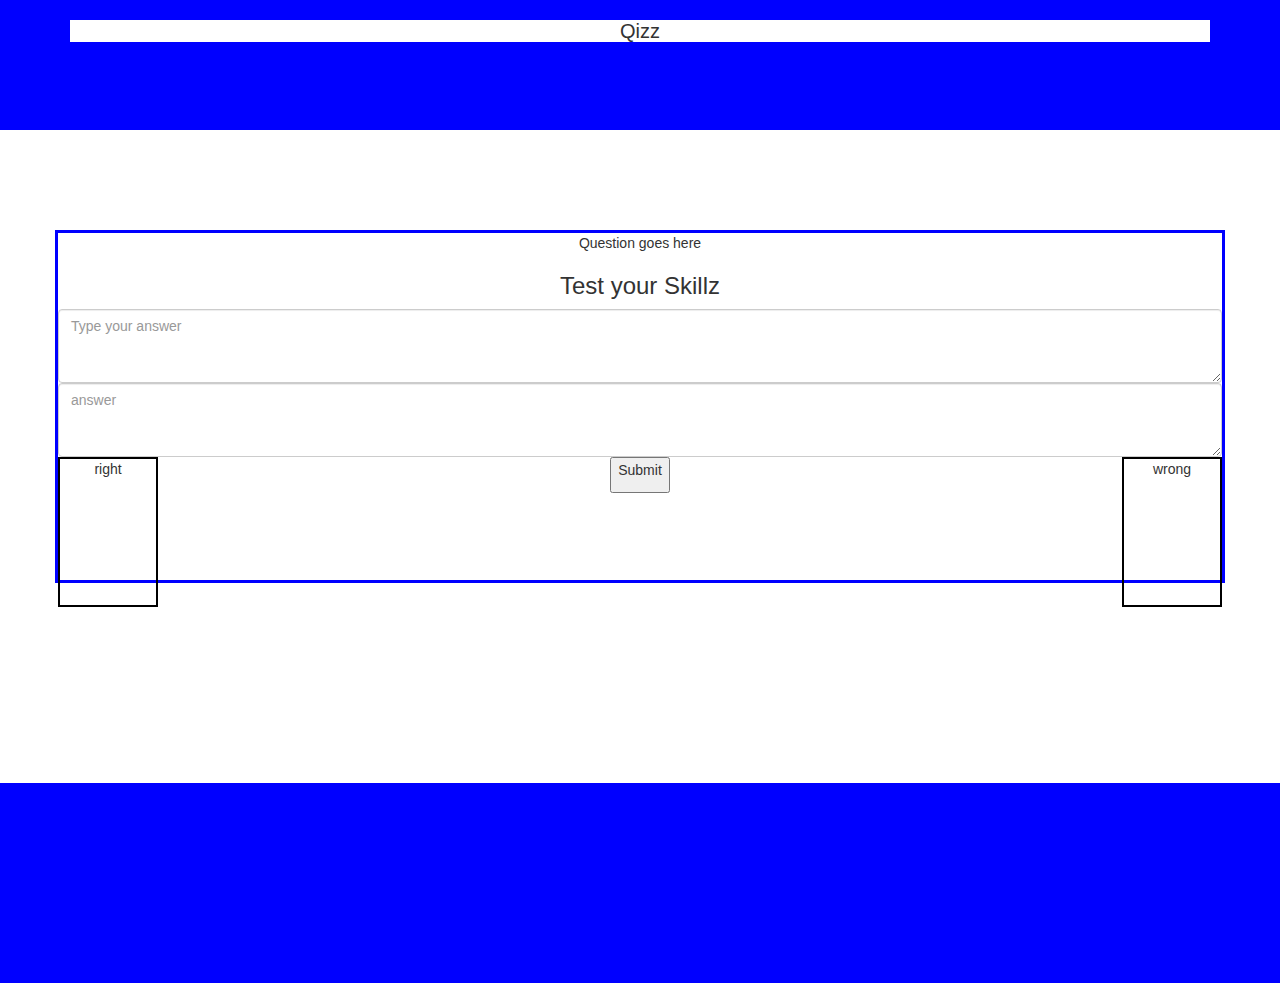
==== home.html @ 44c479fd "phase1" ====
<!doctype html>
<html lang="en">

<head>
    <meta charset="utf-8">
    <meta http-equiv="x-ua-compatible" content="ie=edge">
    <meta name="viewport" content="width=device-width, initial-scale=1.0">
    <title>Quizztime</title>


    <!-- css -->
    <link rel="stylesheet" href="https://maxcdn.bootstrapcdn.com/bootstrap/3.3.7/css/bootstrap.min.css"integrity="sha384-BVYiiSIFeK1dGmJRAkycuHAHRg32OmUcww7on3RYdg4Va+PmSTsz/K68vbdEjh4u" crossorigin="anonymous">

    <link rel="stylesheet" type="text/css" href="custom.css">

    <!-- Font -->
    <link href='https://fonts.googleapis.com/css?family=Lato:400,700' rel='stylesheet' type='text/css'>

    <link href='https://fonts.googleapis.com/css?family=Satisfy' rel='stylesheet' type='text/css'>



</head>

<body>

        <div class="row">


            <header class="H1">
              <div class="container">
              <h1 class="oh1">Qizz</h1>
              <canvas id="demoCanvas" width="800" height="300"></canvas>
            </header>
          </div>
        </div>

    <div class="container">
      <div class="row">
          <div class="questionbox">
            <form>
            <div id="question">Question goes here</div>

            <h3>Test your Skillz</h3>
            <textarea class="form-control" id="submit" placeholder="Type your answer" rows="3"></textarea>

              <textarea class="form-control" id="resultss" placeholder="answer" rows="3"></textarea>



            <aside class="right"><div id="rightCounter">right</div></aside>
            <aside class="left"><div id="wrongCounter">wrong</div></aside>
            <button id="sub">
              <p>
                Submit
              </p>
</button>
            </form>
          </div>
      </div>

    </div>


    <footer>

    </footer>


    <script src="https://code.jquery.com/jquery-3.1.0.min.js" integrity="sha256-cCueBR6CsyA4/9szpPfrX3s49M9vUU5BgtiJj06wt/s=" crossorigin="anonymous"></script>
    <script src="https://maxcdn.bootstrapcdn.com/bootstrap/3.3.7/js/bootstrap.min.js" integrity="sha384-Tc5IQib027qvyjSMfHjOMaLkfuWVxZxUPnCJA7l2mCWNIpG9mGCD8wGNIcPD7Txa" crossorigin="anonymous"></script>
  <script type="text/javascript" src="https://code.createjs.com/createjs-2015.11.26.min.js"></script>
    <script type="text/javascript" src="main.js"></script>
</body>

</html>
---- custom.css ----
.div-ext{
    /*background-color: blue;*/
  }
  .boxr{
text-align: right;
border: 2px;
border-color: black;
border-style: solid;
  }
  #wrongCounter{
text-align: center;;
border: 2px;
border-color: black;
border-style: solid;
float: right;
height: 150px;
width: 100px;
  }
.H1{
  background-color: blue;
  height: 130px;

}

.oh1{
  background-color: white;
  text-decoration-color: white;
  height: 1 px;
  font-size: 20px;
  text-align: center;

}

  .right{


  }

  #rightCounter{
text-align: center;
border: 2px;
border-color: black;
border-style: solid;
float: left;
height: 150px;
width: 100px;
}
.form-control{
  
}

  .questionbox{
    text-align: center;
    border-style: solid;
    border-color: blue;
    height: 353px;
    margin-top: 100px;
    margin-bottom: 200px;
  }
  .head1{
    background-color: white;
  }

  .Logoo {
  font-family: 'Satisfy', cursive;
  font-size:80px;
  z-index: 1000;
  text-align: center;

  }
  .Logoob {
  font-family: 'Satisfy';
  font-size:30px;
  text-align: left;

  }
  .fire1{
    background-color: pink;
    height: 700px;
  }
  footer{

      background-color: blue;
    text-align: center;
    height: 200px;


  }
  .boxx {
    text-align: center;
  }
.cent{
  background-color: white;
}

.backgroundbody{
      background-color: blue;
}

.head1 {
    background-color: white;
 text-align: center;
}


//
// Forms
// --------------------------------------------------


// Normalize non-controls
//
// Restyle and baseline non-control form elements.

fieldset {
  padding: 0;
  margin: 0;
  border: 0;
  // Chrome and Firefox set a `min-width: min-content;` on fieldsets,
  // so we reset that to ensure it behaves more like a standard block element.
  // See https://github.com/twbs/bootstrap/issues/12359.
  min-width: 0;
}

legend {
  display: block;
  width: 100%;
  padding: 0;
  margin-bottom: @line-height-computed;
  font-size: (@font-size-base * 1.5);
  line-height: inherit;
  color: @legend-color;
  border: 0;
  border-bottom: 1px solid @legend-border-color;
}

label {
  display: inline-block;
  max-width: 100%; // Force IE8 to wrap long content (see https://github.com/twbs/bootstrap/issues/13141)
  margin-bottom: 5px;
  font-weight: bold;
}


// Normalize form controls
//
// While most of our form styles require extra classes, some basic normalization
// is required to ensure optimum display with or without those classes to better
// address browser inconsistencies.

// Override content-box in Normalize (* isn't specific enough)
input[type="search"] {
  .box-sizing(border-box);
}

// Position radios and checkboxes better
input[type="radio"],
input[type="checkbox"] {
  margin: 4px 0 0;
  margin-top: 1px \9; // IE8-9
  line-height: normal;
}

input[type="file"] {
  display: block;
}

// Make range inputs behave like textual form controls
input[type="range"] {
  display: block;
  width: 100%;
}

// Make multiple select elements height not fixed
select[multiple],
select[size] {
  height: auto;
}

// Focus for file, radio, and checkbox
input[type="file"]:focus,
input[type="radio"]:focus,
input[type="checkbox"]:focus {
  .tab-focus();
}

// Adjust output element
output {
  display: block;
  padding-top: (@padding-base-vertical + 1);
  font-size: @font-size-base;
  line-height: @line-height-base;
  color: @input-color;
}


// Common form controls
//
// Shared size and type resets for form controls. Apply `.form-control` to any
// of the following form controls:
//
// select
// textarea
// input[type="text"]
// input[type="password"]
// input[type="datetime"]
// input[type="datetime-local"]
// input[type="date"]
// input[type="month"]
// input[type="time"]
// input[type="week"]
// input[type="number"]
// input[type="email"]
// input[type="url"]
// input[type="search"]
// input[type="tel"]
// input[type="color"]

.form-control {
  display: block;
  width: 100%;
  height: @input-height-base; // Make inputs at least the height of their button counterpart (base line-height + padding + border)
  padding: @padding-base-vertical @padding-base-horizontal;
  font-size: @font-size-base;
  line-height: @line-height-base;
  color: @input-color;
  background-color: @input-bg;
  background-image: none; // Reset unusual Firefox-on-Android default style; see https://github.com/necolas/normalize.css/issues/214
  border: 1px solid @input-border;
  border-radius: @input-border-radius; // Note: This has no effect on <select>s in some browsers, due to the limited stylability of <select>s in CSS.
  .box-shadow(inset 0 1px 1px rgba(0,0,0,.075));
  .transition(~"border-color ease-in-out .15s, box-shadow ease-in-out .15s");

  // Customize the `:focus` state to imitate native WebKit styles.
  .form-control-focus();

  // Placeholder
  .placeholder();

  // Unstyle the caret on `<select>`s in IE10+.
  &::-ms-expand {
    border: 0;
    background-color: transparent;
  }

  // Disabled and read-only inputs
  //
  // HTML5 says that controls under a fieldset > legend:first-child won't be
  // disabled if the fieldset is disabled. Due to implementation difficulty, we
  // don't honor that edge case; we style them as disabled anyway.
  &[disabled],
  &[readonly],
  fieldset[disabled] & {
    background-color: @input-bg-disabled;
    opacity: 1; // iOS fix for unreadable disabled content; see https://github.com/twbs/bootstrap/issues/11655
  }

  &[disabled],
  fieldset[disabled] & {
    cursor: @cursor-disabled;
  }

  // Reset height for `textarea`s
  textarea& {
    height: auto;
  }
}


// Search inputs in iOS
//
// This overrides the extra rounded corners on search inputs in iOS so that our
// `.form-control` class can properly style them. Note that this cannot simply
// be added to `.form-control` as it's not specific enough. For details, see
// https://github.com/twbs/bootstrap/issues/11586.

input[type="search"] {
  -webkit-appearance: none;
}


// Special styles for iOS temporal inputs
//
// In Mobile Safari, setting `display: block` on temporal inputs causes the
// text within the input to become vertically misaligned. As a workaround, we
// set a pixel line-height that matches the given height of the input, but only
// for Safari. See https://bugs.webkit.org/show_bug.cgi?id=139848
//
// Note that as of 9.3, iOS doesn't support `week`.

@media screen and (-webkit-min-device-pixel-ratio: 0) {
  input[type="date"],
  input[type="time"],
  input[type="datetime-local"],
  input[type="month"] {
    &.form-control {
      line-height: @input-height-base;
    }

    &.input-sm,
    .input-group-sm & {
      line-height: @input-height-small;
    }

    &.input-lg,
    .input-group-lg & {
      line-height: @input-height-large;
    }
  }
}


// Form groups
//
// Designed to help with the organization and spacing of vertical forms. For
// horizontal forms, use the predefined grid classes.

.form-group {
  margin-bottom: @form-group-margin-bottom;
}


// Checkboxes and radios
//
// Indent the labels to position radios/checkboxes as hanging controls.

.radio,
.checkbox {
  position: relative;
  display: block;
  margin-top: 10px;
  margin-bottom: 10px;

  label {
    min-height: @line-height-computed; // Ensure the input doesn't jump when there is no text
    padding-left: 20px;
    margin-bottom: 0;
    font-weight: normal;
    cursor: pointer;
  }
}
.radio input[type="radio"],
.radio-inline input[type="radio"],
.checkbox input[type="checkbox"],
.checkbox-inline input[type="checkbox"] {
  position: absolute;
  margin-left: -20px;
  margin-top: 4px \9;
}

.radio + .radio,
.checkbox + .checkbox {
  margin-top: -5px; // Move up sibling radios or checkboxes for tighter spacing
}

// Radios and checkboxes on same line
.radio-inline,
.checkbox-inline {
  position: relative;
  display: inline-block;
  padding-left: 20px;
  margin-bottom: 0;
  vertical-align: middle;
  font-weight: normal;
  cursor: pointer;
}
.radio-inline + .radio-inline,
.checkbox-inline + .checkbox-inline {
  margin-top: 0;
  margin-left: 10px; // space out consecutive inline controls
}

// Apply same disabled cursor tweak as for inputs
// Some special care is needed because <label>s don't inherit their parent's `cursor`.
//
// Note: Neither radios nor checkboxes can be readonly.
input[type="radio"],
input[type="checkbox"] {
  &[disabled],
  &.disabled,
  fieldset[disabled] & {
    cursor: @cursor-disabled;
  }
}
// These classes are used directly on <label>s
.radio-inline,
.checkbox-inline {
  &.disabled,
  fieldset[disabled] & {
    cursor: @cursor-disabled;
  }
}
// These classes are used on elements with <label> descendants
.radio,
.checkbox {
  &.disabled,
  fieldset[disabled] & {
    label {
      cursor: @cursor-disabled;
    }
  }
}


// Static form control text
//
// Apply class to a `p` element to make any string of text align with labels in
// a horizontal form layout.

.form-control-static {
  // Size it appropriately next to real form controls
  padding-top: (@padding-base-vertical + 1);
  padding-bottom: (@padding-base-vertical + 1);
  // Remove default margin from `p`
  margin-bottom: 0;
  min-height: (@line-height-computed + @font-size-base);

  &.input-lg,
  &.input-sm {
    padding-left: 0;
    padding-right: 0;
  }
}


// Form control sizing
//
// Build on `.form-control` with modifier classes to decrease or increase the
// height and font-size of form controls.
//
// The `.form-group-* form-control` variations are sadly duplicated to avoid the
// issue documented in https://github.com/twbs/bootstrap/issues/15074.

.input-sm {
  .input-size(@input-height-small; @padding-small-vertical; @padding-small-horizontal; @font-size-small; @line-height-small; @input-border-radius-small);
}
.form-group-sm {
  .form-control {
    height: @input-height-small;
    padding: @padding-small-vertical @padding-small-horizontal;
    font-size: @font-size-small;
    line-height: @line-height-small;
    border-radius: @input-border-radius-small;
  }
  select.form-control {
    height: @input-height-small;
    line-height: @input-height-small;
  }
  textarea.form-control,
  select[multiple].form-control {
    height: auto;
  }
  .form-control-static {
    height: @input-height-small;
    min-height: (@line-height-computed + @font-size-small);
    padding: (@padding-small-vertical + 1) @padding-small-horizontal;
    font-size: @font-size-small;
    line-height: @line-height-small;
  }
}

.input-lg {
  .input-size(@input-height-large; @padding-large-vertical; @padding-large-horizontal; @font-size-large; @line-height-large; @input-border-radius-large);
}
.form-group-lg {
  .form-control {
    height: @input-height-large;
    padding: @padding-large-vertical @padding-large-horizontal;
    font-size: @font-size-large;
    line-height: @line-height-large;
    border-radius: @input-border-radius-large;
  }
  select.form-control {
    height: @input-height-large;
    line-height: @input-height-large;
  }
  textarea.form-control,
  select[multiple].form-control {
    height: auto;
  }
  .form-control-static {
    height: @input-height-large;
    min-height: (@line-height-computed + @font-size-large);
    padding: (@padding-large-vertical + 1) @padding-large-horizontal;
    font-size: @font-size-large;
    line-height: @line-height-large;
  }
}


// Form control feedback states
//
// Apply contextual and semantic states to individual form controls.

.has-feedback {
  // Enable absolute positioning
  position: relative;

  // Ensure icons don't overlap text
  .form-control {
    padding-right: (@input-height-base * 1.25);
  }
}
// Feedback icon (requires .glyphicon classes)
.form-control-feedback {
  position: absolute;
  top: 0;
  right: 0;
  z-index: 2; // Ensure icon is above input groups
  display: block;
  width: @input-height-base;
  height: @input-height-base;
  line-height: @input-height-base;
  text-align: center;
  pointer-events: none;
}
.input-lg + .form-control-feedback,
.input-group-lg + .form-control-feedback,
.form-group-lg .form-control + .form-control-feedback {
  width: @input-height-large;
  height: @input-height-large;
  line-height: @input-height-large;
}
.input-sm + .form-control-feedback,
.input-group-sm + .form-control-feedback,
.form-group-sm .form-control + .form-control-feedback {
  width: @input-height-small;
  height: @input-height-small;
  line-height: @input-height-small;
}

// Feedback states
.has-success {
  .form-control-validation(@state-success-text; @state-success-text; @state-success-bg);
}
.has-warning {
  .form-control-validation(@state-warning-text; @state-warning-text; @state-warning-bg);
}
.has-error {
  .form-control-validation(@state-danger-text; @state-danger-text; @state-danger-bg);
}

// Reposition feedback icon if input has visible label above
.has-feedback label {

  & ~ .form-control-feedback {
    top: (@line-height-computed + 5); // Height of the `label` and its margin
  }
  &.sr-only ~ .form-control-feedback {
    top: 0;
  }
}


// Help text
//
// Apply to any element you wish to create light text for placement immediately
// below a form control. Use for general help, formatting, or instructional text.

.help-block {
  display: block; // account for any element using help-block
  margin-top: 5px;
  margin-bottom: 10px;
  color: lighten(@text-color, 25%); // lighten the text some for contrast
}


// Inline forms
//
// Make forms appear inline(-block) by adding the `.form-inline` class. Inline
// forms begin stacked on extra small (mobile) devices and then go inline when
// viewports reach <768px.
//
// Requires wrapping inputs and labels with `.form-group` for proper display of
// default HTML form controls and our custom form controls (e.g., input groups).
//
// Heads up! This is mixin-ed into `.navbar-form` in navbars.less.

.form-inline {

  // Kick in the inline
  @media (min-width: @screen-sm-min) {
    // Inline-block all the things for "inline"
    .form-group {
      display: inline-block;
      margin-bottom: 0;
      vertical-align: middle;
    }

    // In navbar-form, allow folks to *not* use `.form-group`
    .form-control {
      display: inline-block;
      width: auto; // Prevent labels from stacking above inputs in `.form-group`
      vertical-align: middle;
    }

    // Make static controls behave like regular ones
    .form-control-static {
      display: inline-block;
    }

    .input-group {
      display: inline-table;
      vertical-align: middle;

      .input-group-addon,
      .input-group-btn,
      .form-control {
        width: auto;
      }
    }

    // Input groups need that 100% width though
    .input-group > .form-control {
      width: 100%;
    }

    .control-label {
      margin-bottom: 0;
      vertical-align: middle;
    }

    // Remove default margin on radios/checkboxes that were used for stacking, and
    // then undo the floating of radios and checkboxes to match.
    .radio,
    .checkbox {
      display: inline-block;
      margin-top: 0;
      margin-bottom: 0;
      vertical-align: middle;

      label {
        padding-left: 0;
      }
    }
    .radio input[type="radio"],
    .checkbox input[type="checkbox"] {
      position: relative;
      margin-left: 0;
    }

    // Re-override the feedback icon.
    .has-feedback .form-control-feedback {
      top: 0;
    }
  }
}


// Horizontal forms
//
// Horizontal forms are built on grid classes and allow you to create forms with
// labels on the left and inputs on the right.

.form-horizontal {

  // Consistent vertical alignment of radios and checkboxes
  //
  // Labels also get some reset styles, but that is scoped to a media query below.
  .radio,
  .checkbox,
  .radio-inline,
  .checkbox-inline {
    margin-top: 0;
    margin-bottom: 0;
    padding-top: (@padding-base-vertical + 1); // Default padding plus a border
  }
  // Account for padding we're adding to ensure the alignment and of help text
  // and other content below items
  .radio,
  .checkbox {
    min-height: (@line-height-computed + (@padding-base-vertical + 1));
  }

  // Make form groups behave like rows
  .form-group {
    .make-row();
  }

  // Reset spacing and right align labels, but scope to media queries so that
  // labels on narrow viewports stack the same as a default form example.
  @media (min-width: @screen-sm-min) {
    .control-label {
      text-align: right;
      margin-bottom: 0;
      padding-top: (@padding-base-vertical + 1); // Default padding plus a border
    }
  }

  // Validation states
  //
  // Reposition the icon because it's now within a grid column and columns have
  // `position: relative;` on them. Also accounts for the grid gutter padding.
  .has-feedback .form-control-feedback {
    right: floor((@grid-gutter-width / 2));
  }

  // Form group sizes
  //
  // Quick utility class for applying `.input-lg` and `.input-sm` styles to the
  // inputs and labels within a `.form-group`.
  .form-group-lg {
    @media (min-width: @screen-sm-min) {
      .control-label {
        padding-top: (@padding-large-vertical + 1);
        font-size: @font-size-large;
      }
    }
  }
  .form-group-sm {
    @media (min-width: @screen-sm-min) {
      .control-label {
        padding-top: (@padding-small-vertical + 1);
        font-size: @font-size-small;
      }
    }
  }
}
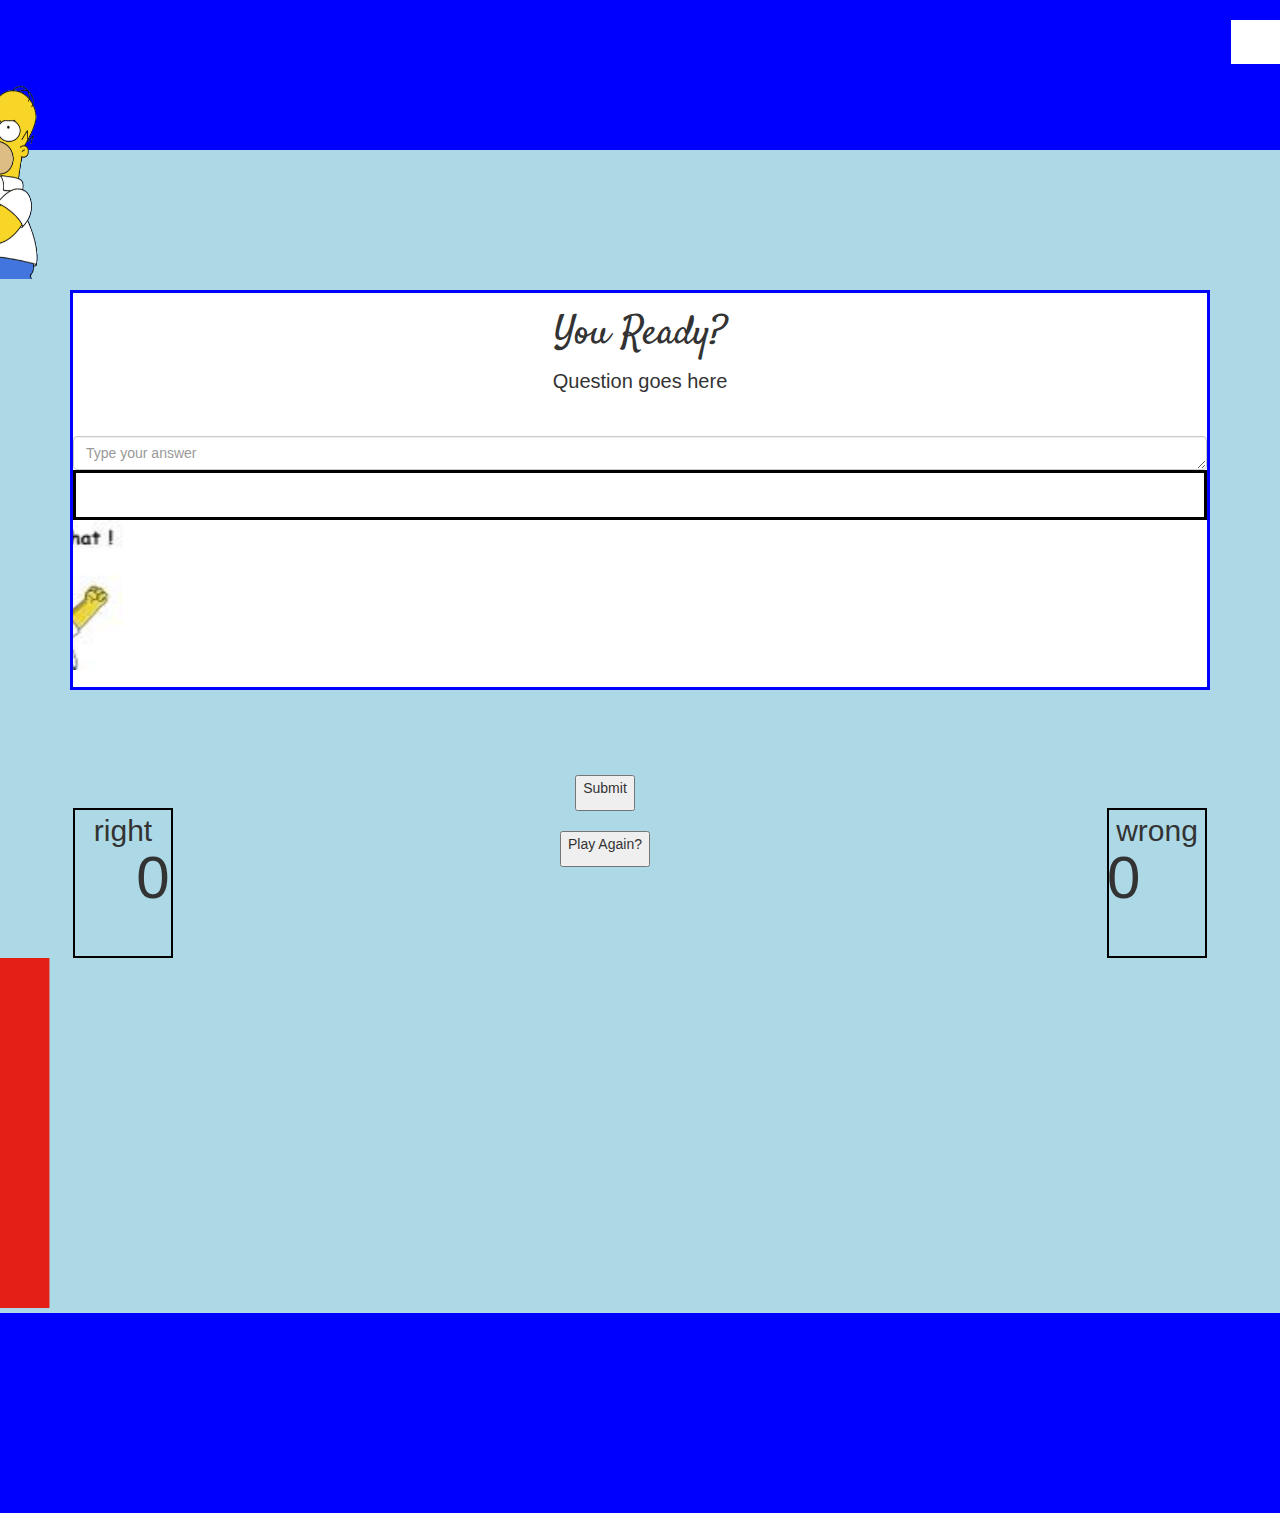
==== commit aa5ccb26: "90sretro" ====
--- a/home.html
+++ b/home.html
@@ -9,7 +9,7 @@
 
 
     <!-- css -->
-    <link rel="stylesheet" href="https://maxcdn.bootstrapcdn.com/bootstrap/3.3.7/css/bootstrap.min.css"integrity="sha384-BVYiiSIFeK1dGmJRAkycuHAHRg32OmUcww7on3RYdg4Va+PmSTsz/K68vbdEjh4u" crossorigin="anonymous">
+    <link rel="stylesheet" href="https://maxcdn.bootstrapcdn.com/bootstrap/3.3.7/css/bootstrap.min.css" integrity="sha384-BVYiiSIFeK1dGmJRAkycuHAHRg32OmUcww7on3RYdg4Va+PmSTsz/K68vbdEjh4u" crossorigin="anonymous">
 
     <link rel="stylesheet" type="text/css" href="custom.css">
 
@@ -23,53 +23,61 @@
 </head>
 
 <body>
+  <header class="H1">
 
+    <div class="container-fluid">
         <div class="row">
+              <marquee behavior="scroll" direction="left"><h1 class="oh1"><p>Trivia Time!!!</p></h1></marquee>
+              <marquee behavior="scroll" direction="right"><img src="homer2.png" width="200" height="200" alt="smile"></marquee>
+            </header>
+        </div>
+        <div class="container">
+          <br><br>
 
+            <div class="questionbox">
+                <h3 class="Logoo">You Ready?</h3>
+                <form id="myform">
+                    <div id="question">Question goes here</div>
+                    <br></br>
 
-            <header class="H1">
-              <div class="container">
-              <h1 class="oh1">Qizz</h1>
-              <canvas id="demoCanvas" width="800" height="300"></canvas>
-            </header>
-          </div>
-        </div>
+                    <textarea class="form-control" id="answer" placeholder="Type your answer" rows="1"></textarea>
+                    <div class="rbox"><p id="resultss"></p></div>
+                    <marquee behavior="scroll" direction="right">
+                  <img src="images.jpeg" width="150" height="150" alt="smile">
+                  </marquee>
+                  <br></br>
+                  <br></br>
+                  <br></br>
+                    <aside class="right">
+                        <div id="rightCounter">right</div>
+                        <div class="scoreR"><p>0</p>
+                        </div>
+                    </aside>
 
-    <div class="container">
-      <div class="row">
-          <div class="questionbox">
-            <form>
-            <div id="question">Question goes here</div>
+                    <aside class="wrong">
+                        <div id="wrongCounter">wrong</div>
+                        <div class="scoreW"><p>0</p></div>
+                    </aside>
 
-            <h3>Test your Skillz</h3>
-            <textarea class="form-control" id="submit" placeholder="Type your answer" rows="3"></textarea>
-
-              <textarea class="form-control" id="resultss" placeholder="answer" rows="3"></textarea>
-
-
-
-            <aside class="right"><div id="rightCounter">right</div></aside>
-            <aside class="left"><div id="wrongCounter">wrong</div></aside>
-            <button id="sub">
-              <p>
-                Submit
-              </p>
-</button>
-            </form>
-          </div>
+                    <button id="sub"><p>Submit</p></button>
+                    <br></br>
+                    <button id="reset"><p>Play Again?</p></button>
+                </form>
+            </div>
       </div>
-
     </div>
 
+      <marquee behavior="scroll" direction="right">
 
-    <footer>
+<img src="trivia-8.png" width="400" height="350" alt="play">
 
-    </footer>
+</marquee>
 
-
+  <footer>
+      </footer>
     <script src="https://code.jquery.com/jquery-3.1.0.min.js" integrity="sha256-cCueBR6CsyA4/9szpPfrX3s49M9vUU5BgtiJj06wt/s=" crossorigin="anonymous"></script>
     <script src="https://maxcdn.bootstrapcdn.com/bootstrap/3.3.7/js/bootstrap.min.js" integrity="sha384-Tc5IQib027qvyjSMfHjOMaLkfuWVxZxUPnCJA7l2mCWNIpG9mGCD8wGNIcPD7Txa" crossorigin="anonymous"></script>
-  <script type="text/javascript" src="https://code.createjs.com/createjs-2015.11.26.min.js"></script>
+    <script type="text/javascript" src="https://code.createjs.com/createjs-2015.11.26.min.js"></script>
     <script type="text/javascript" src="main.js"></script>
 </body>
 
--- a/custom.css
+++ b/custom.css
@@ -1,24 +1,33 @@
-  .div-ext{
-    /*background-color: blue;*/
-  }
+body{
+
+  background-color: lightblue;
+
+}
   .boxr{
 text-align: right;
 border: 2px;
 border-color: black;
 border-style: solid;
   }
+
+
+
   #wrongCounter{
-text-align: center;;
+text-align: center;
 border: 2px;
 border-color: black;
 border-style: solid;
 float: right;
 height: 150px;
 width: 100px;
-  }
+margin-top: 33px;
+font-size: 30px;
+  }
+
+
 .H1{
   background-color: blue;
-  height: 130px;
+  height: 150px;
 
 }
 
@@ -26,14 +35,84 @@
   background-color: white;
   text-decoration-color: white;
   height: 1 px;
-  font-size: 20px;
+  font-size: 40px;
   text-align: center;
 
 }
 
-  .right{
-
-
+.scoreR{
+  display: fixed;
+  float: left;
+  text-align: center;
+  height: 150px;
+  width: 100px;
+  margin-left: -70px;
+  padding-top: 60px;
+  font-size: 60px;
+}
+.scoreW{
+  float: right;
+  text-align: center;
+  height: 150px;
+  width: 100px;
+  padding-top: 60px;
+  padding-left: 100px;
+  padding-right: -90px;
+  font-size: 60px;
+}
+
+#question{
+    font-size: 20px;
+
+}
+
+p{
+    -webkit-animation: color-change 10s infinite;
+    -moz-animation: color-change 10s infinite;
+    -o-animation: color-change 10s infinite;
+    -ms-animation: color-change 10s infinite;
+    animation: color-change 10s infinite;
+}
+
+@-webkit-keyframes color-change {
+    0% { color: yellow; }
+    50% { color: #2011E2; }
+    100% { color: #D06; }
+}
+@-moz-keyframes color-change {
+  0% { color: yellow; }
+  50% { color: #2011E2; }
+  100% { color: #D06; }
+}
+@-ms-keyframes color-change {
+  0% { color: yellow; }
+  50% { color: #2011E2; }
+  100% { color: #D06; }
+}
+@-o-keyframes color-change {
+  0% { color: #02AC1E; }
+  50% { color: #2011E2; }
+  100% { color: #D06; }
+}
+@keyframes color-change {
+  0% { color: #EB01A5; }
+  50% { color: #2011E2; }
+  100% { color: #D06; }
+}
+
+  }
+  #resultss{
+    text-align: center;
+    border: 3px;
+    border-color: black;
+    border-style: solid;
+    height: 50px;
+  }
+  .rbox{
+    border: 3px;
+    border-color: black;
+    border-style: solid;
+    height: 50px;
   }
 
   #rightCounter{
@@ -44,18 +123,22 @@
 float: left;
 height: 150px;
 width: 100px;
+margin-top: 33px;
+font-size: 30px;
+
 }
 .form-control{
-  
+
 }
 
   .questionbox{
     text-align: center;
     border-style: solid;
     border-color: blue;
-    height: 353px;
+    height: 400px;
     margin-top: 100px;
-    margin-bottom: 200px;
+    margin-bottom: 180px;
+    background-color: white;
   }
   .head1{
     background-color: white;
@@ -63,9 +146,10 @@
 
   .Logoo {
   font-family: 'Satisfy', cursive;
-  font-size:80px;
+  font-size:40px;
   z-index: 1000;
   text-align: center;
+  text-decoration-color: : blue;
 
   }
   .Logoob {
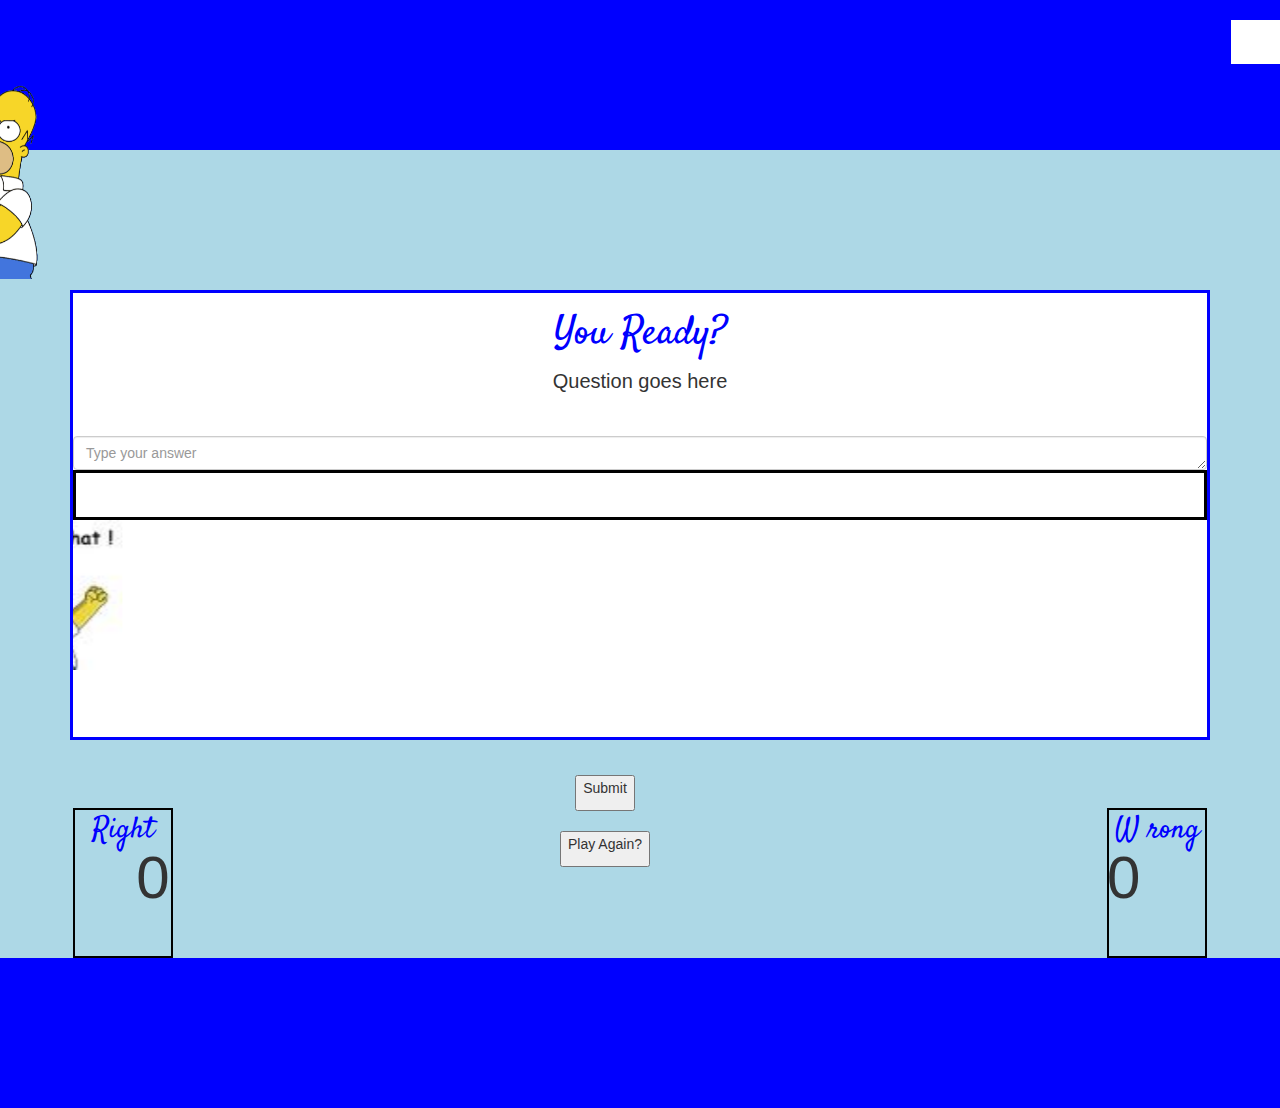
==== commit d02a9d56: "addingmore" ====
--- a/home.html
+++ b/home.html
@@ -35,7 +35,7 @@
           <br><br>
 
             <div class="questionbox">
-                <h3 class="Logoo">You Ready?</h3>
+                <h3 class="Logoo"><p>You Ready?</p></h3>
                 <form id="myform">
                     <div id="question">Question goes here</div>
                     <br></br>
@@ -49,13 +49,13 @@
                   <br></br>
                   <br></br>
                     <aside class="right">
-                        <div id="rightCounter">right</div>
+                        <div class="Logoo"  id="rightCounter">Right</div>
                         <div class="scoreR"><p>0</p>
                         </div>
                     </aside>
 
                     <aside class="wrong">
-                        <div id="wrongCounter">wrong</div>
+                        <div class="Logoo" id="wrongCounter">W  rong</div>
                         <div class="scoreW"><p>0</p></div>
                     </aside>
 
@@ -67,11 +67,6 @@
       </div>
     </div>
 
-      <marquee behavior="scroll" direction="right">
-
-<img src="trivia-8.png" width="400" height="350" alt="play">
-
-</marquee>
 
   <footer>
       </footer>
--- a/custom.css
+++ b/custom.css
@@ -135,7 +135,7 @@
     text-align: center;
     border-style: solid;
     border-color: blue;
-    height: 400px;
+    height: 450px;
     margin-top: 100px;
     margin-bottom: 180px;
     background-color: white;
@@ -149,7 +149,7 @@
   font-size:40px;
   z-index: 1000;
   text-align: center;
-  text-decoration-color: : blue;
+  color: blue;
 
   }
   .Logoob {
@@ -166,7 +166,7 @@
 
       background-color: blue;
     text-align: center;
-    height: 200px;
+    height: 150px;
 
 
   }
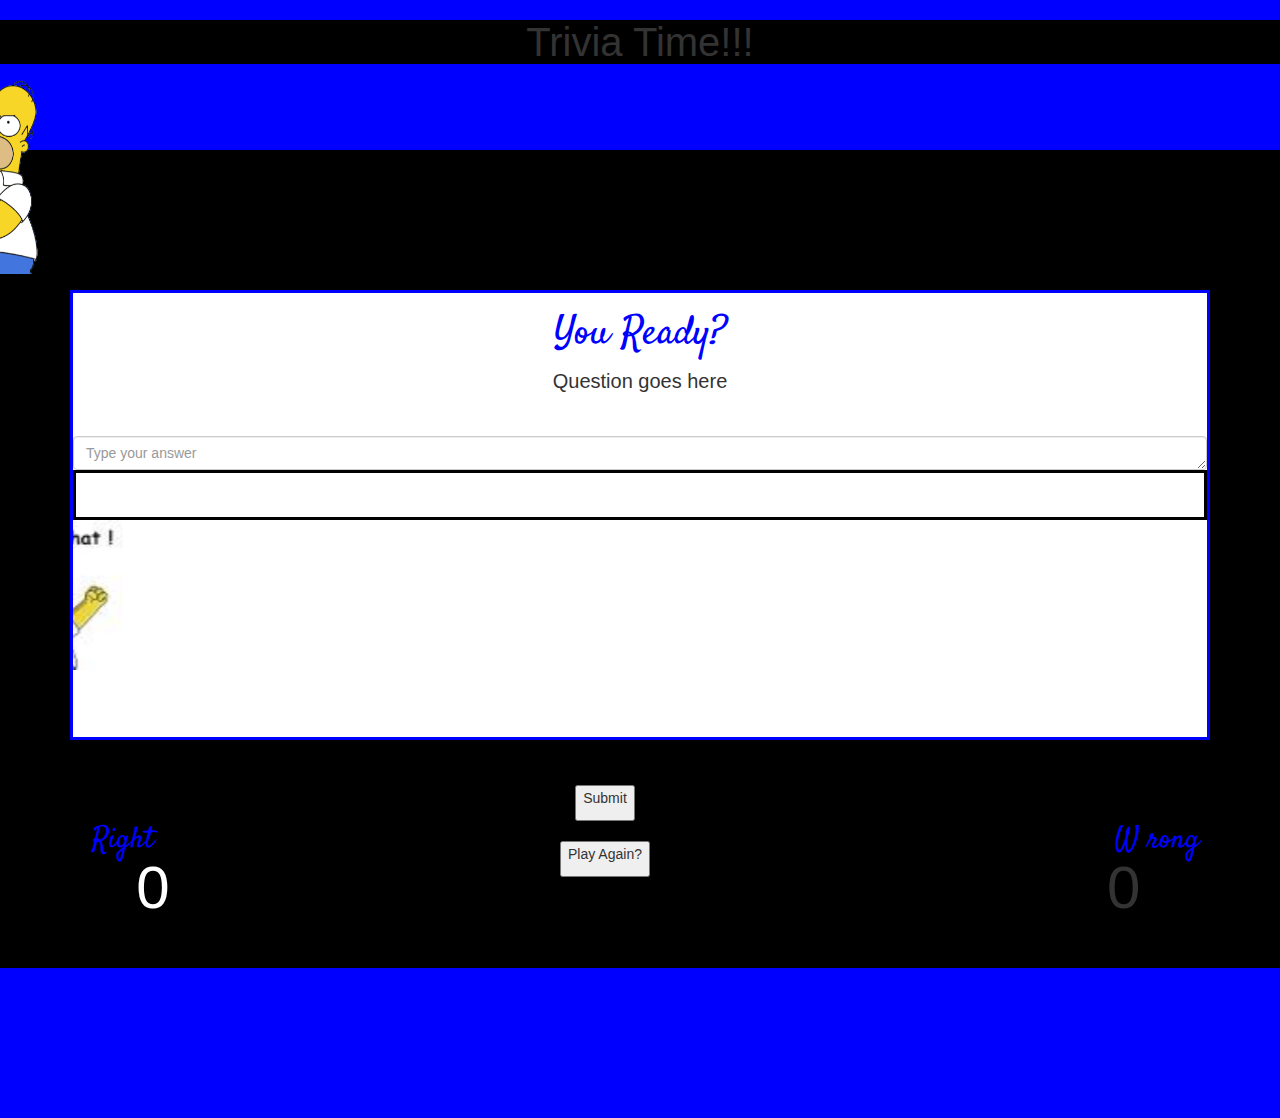
==== commit 659abc14: "90strivianight" ====
--- a/home.html
+++ b/home.html
@@ -12,13 +12,19 @@
     <link rel="stylesheet" href="https://maxcdn.bootstrapcdn.com/bootstrap/3.3.7/css/bootstrap.min.css" integrity="sha384-BVYiiSIFeK1dGmJRAkycuHAHRg32OmUcww7on3RYdg4Va+PmSTsz/K68vbdEjh4u" crossorigin="anonymous">
 
     <link rel="stylesheet" type="text/css" href="custom.css">
+    <link href="css/fireworks.css" rel="stylesheet">
+
+
 
     <!-- Font -->
     <link href='https://fonts.googleapis.com/css?family=Lato:400,700' rel='stylesheet' type='text/css'>
 
     <link href='https://fonts.googleapis.com/css?family=Satisfy' rel='stylesheet' type='text/css'>
 
-
+    <!-- <aside id="library">
+        <img src="images/big-glow.png" id="big-glow" />
+        <img src="images/small-glow.png" id="small-glow" />
+      </aside> -->
 
 </head>
 
@@ -27,7 +33,7 @@
 
     <div class="container-fluid">
         <div class="row">
-              <marquee behavior="scroll" direction="left"><h1 class="oh1"><p>Trivia Time!!!</p></h1></marquee>
+              <h1 class="oh1"><p>Trivia Time!!!</p></h1>
               <marquee behavior="scroll" direction="right"><img src="homer2.png" width="200" height="200" alt="smile"></marquee>
             </header>
         </div>
@@ -47,9 +53,10 @@
                   </marquee>
                   <br></br>
                   <br></br>
+                  <!-- <iframe src="http://giphy.com/embed/PEf5lEBpviP72" width="480" height="96" frameBorder="0" class="giphy-embed" allowFullScreen></iframe><p> -->
                   <br></br>
                     <aside class="right">
-                        <div class="Logoo"  id="rightCounter">Right</div>
+                        <div class="Logoo"  id="rightCounter">Right</div></p>
                         <div class="scoreR"><p>0</p>
                         </div>
                     </aside>
--- a/custom.css
+++ b/custom.css
@@ -1,6 +1,6 @@
 body{
 
-  background-color: lightblue;
+  background-color: black;
 
 }
   .boxr{
@@ -32,7 +32,7 @@
 }
 
 .oh1{
-  background-color: white;
+  background-color: black;
   text-decoration-color: white;
   height: 1 px;
   font-size: 40px;
@@ -49,6 +49,7 @@
   margin-left: -70px;
   padding-top: 60px;
   font-size: 60px;
+  color: white;
 }
 .scoreW{
   float: right;
